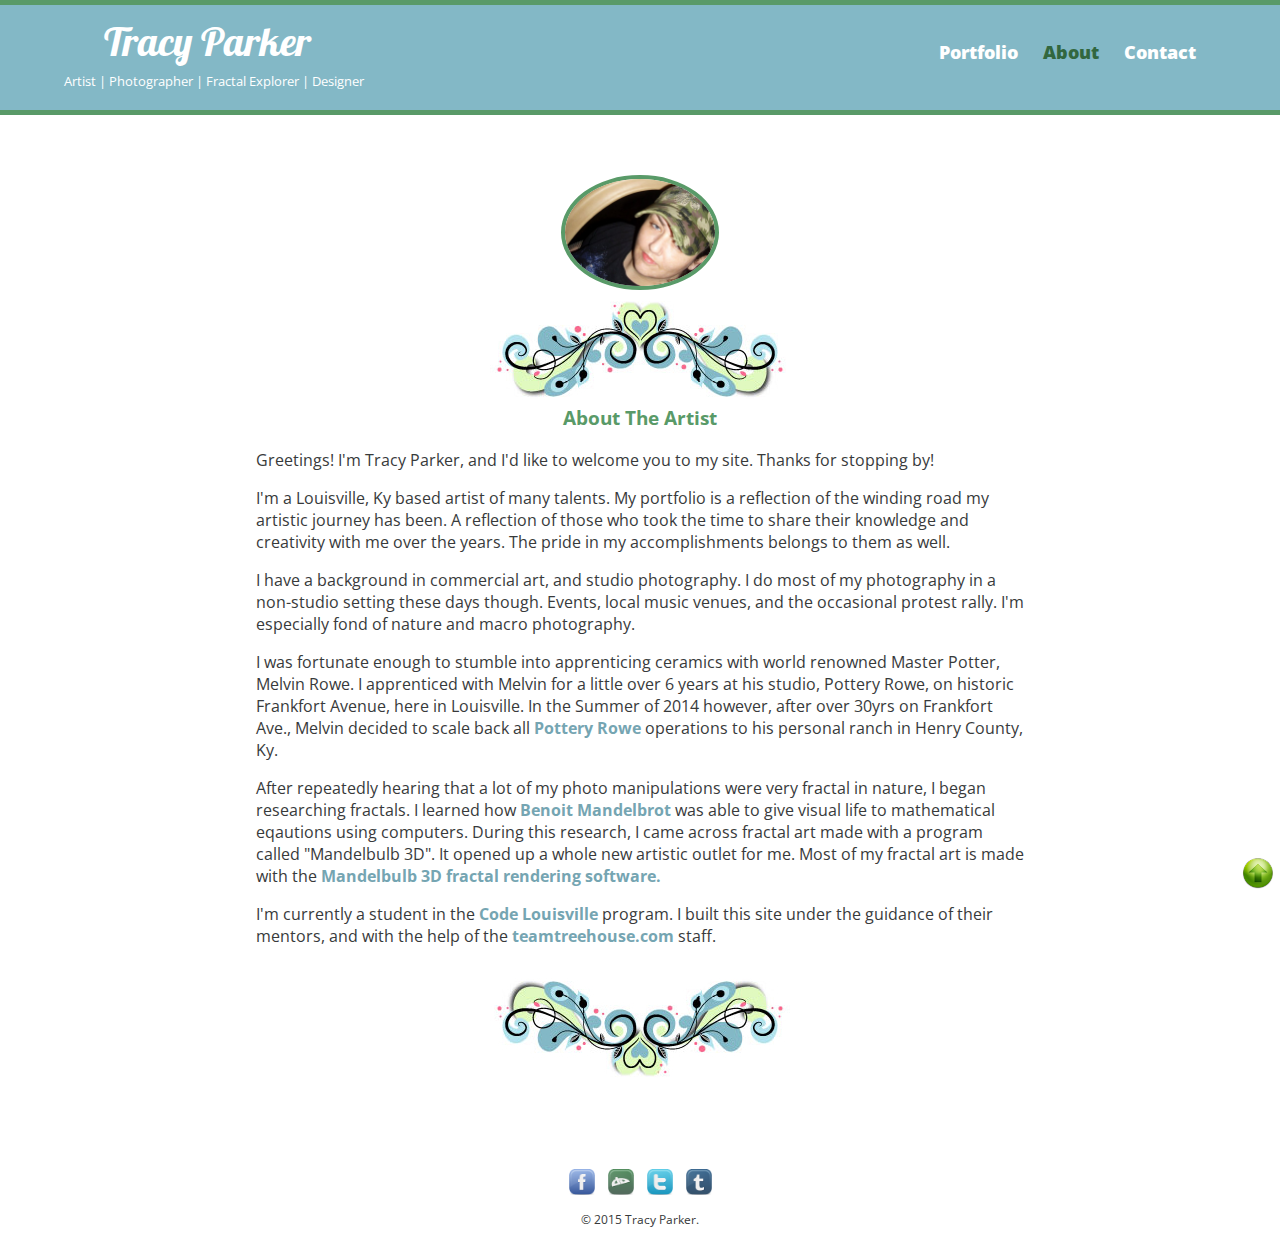
==== about.html @ 72c27d65 "Update about.html" ====
<!DOCTYPE html>
<html>
  <head>
    <meta charset="utf-8">
    <title>Tracy Parker | Artist | Photographer | Fractal Explorer | Designer</title>
    <link rel="stylesheet" href="CSS/normalize.css">
    <link href='http://fonts.googleapis.com/css?family=Lobster|Changa+One|Open+Sans:400,700,400italic,700italic,800' rel='stylesheet' type='text/css'>
    <link rel="stylesheet" href="CSS/main.css">
    <link rel="stylesheet" href="CSS/responsive.css">
    <meta name="viewport" content="width=device-width, initial-scale=1.0">
  </head>
  <body>
    <header>
      <a href="index.html" id="logo">
        <h1>Tracy Parker</h1>
        <h2>Artist | Photographer | Fractal Explorer | Designer</h2>
      </a>
      <nav>
        <ul>
          <li><a href="index.html">Portfolio</a></li>
          <li><a href="about.html" class="selected">About</a></li>
          <li><a href="contact.html">Contact</a></li>
        </ul>
      </nav>
    </header>
    
    <div id="wrapper">
      <section>
        
        <div class="content">

        
          <center>
           <img src="IMG/Me.jpg" class="profile-photo">
           <img src="IMG/heartscrollswirlybanner_1.jpg" class="scroll-work">
          </center> 
                  
          <center>
           <h3>About The Artist</h3>
          </center>
          <p>Greetings! I'm Tracy Parker, and I'd like to welcome you to my site. Thanks for stopping by!</p>
          <p>I'm a Louisville, Ky based artist of many talents. My portfolio is a reflection of the winding road my artistic journey has been. A reflection of those who took the time to share their knowledge and creativity with me over the years. The pride in my accomplishments belongs to them as well.</p> 
          <p>I have a background in commercial art, and studio photography. I do most of my photography in a non-studio setting these days though. Events, local music venues, and the occasional protest rally. I'm especially fond of nature and macro photography.</p>
          <p>I was fortunate enough to stumble into apprenticing ceramics with world renowned Master Potter, Melvin Rowe. I apprenticed with Melvin for a little over 6 years at his studio, Pottery Rowe, on historic Frankfort Avenue, here in Louisville. In the Summer of 2014 however, after over 30yrs on Frankfort Ave., Melvin decided to scale back all <a href="http://potteryrowe.com">Pottery Rowe</a> operations to his personal ranch in Henry County, Ky.</p>
          <p>After repeatedly hearing that a lot of my photo manipulations were very fractal in nature, I began researching fractals. I learned how <a href="http://en.wikipedia.org/wiki/Benoit_Mandelbrot">Benoit Mandelbrot</a> was able to give visual life to mathematical eqautions using computers. During this research, I came across fractal art made with a program called "Mandelbulb 3D". It opened up a whole new artistic outlet for me. Most of my fractal art is made with the <a href="http://mandelbulb.com/2014/mandelbulb-3d-mb3d-fractal-rendering-software/">Mandelbulb 3D fractal rendering software.</a></p>
          <p>I'm currently a student in the <a href="http://codelouisville.org">Code Louisville</a> program. I built this site under the guidance of their mentors, and with the help of the <a href="http://teamtreehouse.com">teamtreehouse.com</a> staff.</p>
      
        
          <center>
           <img src="IMG/heartscrollswirlybanner_2.jpg" class="scroll-work-bottom">
          </center> 
        </div>
        <a href="#" class="toTop"><img src="IMG/rb-back-to-top-32.png" alt="Back To Top"></a>
      </section>
      <footer>
        <a href="https://www.facebook.com/StrawberryBurns"><img src="IMG/facebook_32.png" alt="Facebook Logo" class="social-icon"></a>
        <a href="http://strawberryburns.deviantart.com/"><img src="IMG/deviantart_32.png" alt="Deviantart Logo" class="social-icon"></a>
        <a href="https://twitter.com/StrawberryBurns"><img src="IMG/twitter_32.png" alt="Twitter Logo" class="social-icon"></a>
        <a href="http://strawberryburns.tumblr.com/"><img src="IMG/tumblr_32.png" alt="Tumblr Logo" class="social-icon"></a>
        <p>&copy; 2015 Tracy Parker.</p>
      </footer>
    </div>
  </body> 
</html>
---- CSS/main.css ----
/*********************************************************
GENERAL
**********************************************************/

body{
  font-family: 'Open Sans', sans-serif;
}

#wrapper {
  max-width: 60%;
  margin: 0 auto;
  padding: 0 5%;
}



a {
  text-decoration: none;
}

img {
  max-width: 100%;
}

h3 {
  margin: 0 0 1em 0;
}



/*********************************************************
HEADING
**********************************************************/

header {
  float: left;
  margin: 0 0 30px 0;
  padding: 5px 0 0 0;
  width: 100%;
}

#logo {
  text-align: center;
  margin: 0;
}

h1 {
  padding-left: 7%;
  font-family: 'Lobster', cursive;
  margin: 15px 0;
  font-size: 1.5em;
  font-weight: normal;
  line-height: 0.8em;
}

h2 {
  font-size: 0.75em;
  margin: 5px 0 0;
  font-weight: normal;
}



/*********************************************************
NAVIGATION
**********************************************************/

nav {
  text-align: center;
  padding: 10px 0;
  margin: 20px 0 0;
}

nav ul {
  list-style: none;
  margin: 0 10px;
  padding: 0;
}

nav li {
  display: inline-block;
}

nav a {
  font-weight: 800;
  padding: 15px 10px;
}



/*********************************************************
FOOTER
**********************************************************/

footer {
  font-size: 0.75em;
  text-align: center;
  clear: both;
  padding-top: 50px;
  color: #ccc;
}


.social-icon {
  width: 26px;
  height: 26px;
  margin: 0 5px;
  padding-top: 20px;
}



/*********************************************************
PAGE: PORTFOLIO
**********************************************************/

#gallery {
  margin: 0;
  padding: 0;
  list-style: none;
}

#gallery li {
  float: left;
  width: 45%;
  margin: 2.5%;
  background-color: #fff;
  color: #aaafb3;
}

#gallery li a p {
  margin: 0;
  padding: 5%;
  font-size: 0.75em;
  color: #aaafb3;
}

.toTop {
  position: fixed;
  bottom: 0;
  right: 0;
  padding: .5%;
}



/*********************************************************
PAGE: ABOUT
**********************************************************/



.profile-photo {
  clear: both;
  display: block;
  max-width: 150px;
  margin: 0 auto 10px;
  border:4px solid #599a68;
  border-radius: 100%;
}

 
.scroll-work-bottom {
  padding: 2%;
}



/*********************************************************
PAGE: CONTACT
**********************************************************/


/**.contact-info {
  list-style: none;
  padding: 0;
  margin: 0;
  font-size: 0.9em;
}

.contact-info a {
  display: block;
  min-height: 20px;
  background-repeat: no-repeat;
  background-size: 20px 20px;
  padding: 0 0 0 30px;
  margin: 0 0 10px;
}

.contact-info li.phone a {
  background-image: url('../img/phone.png');
}

.contact-info li.mail a {
  background-image: url('../img/mail.png');
  float: center;
}

.contact-info li.twitter a {
  background-image: url('../img/twitter.png');
} **/

/*********************************************************
COLORS
**********************************************************/

/* site body */
body {
  background-color: #fff;
  color: #999;
}

/* blue-green header */
header {
  background: #83b8c6;
  border-color: #599a68;
}

/* nav background on mobile */
nav {
  background: #599a68;
}

/* logo text */
h1, h2 {
  color: #fff;
}

/* Paragraph Heading */
h3 {
  color:#599a68;
}

/* Paragraph text */
#wrapper p {
  color: #383a3b;
}

/* links */
a {
  color: #75a5b2;
  font-weight: bold;
}

a:hover {
  color: #b46aa3;
}

/* nav link */
nav a, nav a:visited {
  color: #fff;
}

/* selected nav link */
nav a.selected, nav a:hover {
  color: #32673f;
}
---- CSS/responsive.css ----
@media screen and (min-width: 480px) {
  
  /*********************************************************
  TWO COLUMN LAYOUT
  **********************************************************/
 
  #primary {
    width: 50%;
    float: left;
  }
  
  #secondary {
    width: 40%;
    float: right;
  }


  
  /*******************************************************
  PAGE: PORTFOLIO
  **********************************************************/

  #gallery li {
    width: 28.3333%;
  }
  
  #gallery li:nth-child(4n) {
    clear: left;
  }

 
}  
  /*******************************************************
  PAGE: ABOUT
  **********************************************************/
  

 



@media screen and (min-width: 660px) {
  
  /*******************************************************
  HEADER
  **********************************************************/
  
  nav {
    background: none;
    float: right;
    font-size: 1.125em;
    margin-right: 5%;
    text-align: right;
    width: 45%;
  }
  
  #logo {
    float: left;
    margin-left: 5%;
    text-align: left;
    width: 45%
  }
  
  h1 {
    font-size: 2.5em;

  }
  
  h2 {
    font-size: 0.825em;
    margin-bottom: 20px;
  }
  
  header {
    
    border-top: 5px solid #599a68;
    border-bottom: 5px solid #599a68;
    margin-bottom: 60px;
  }

}
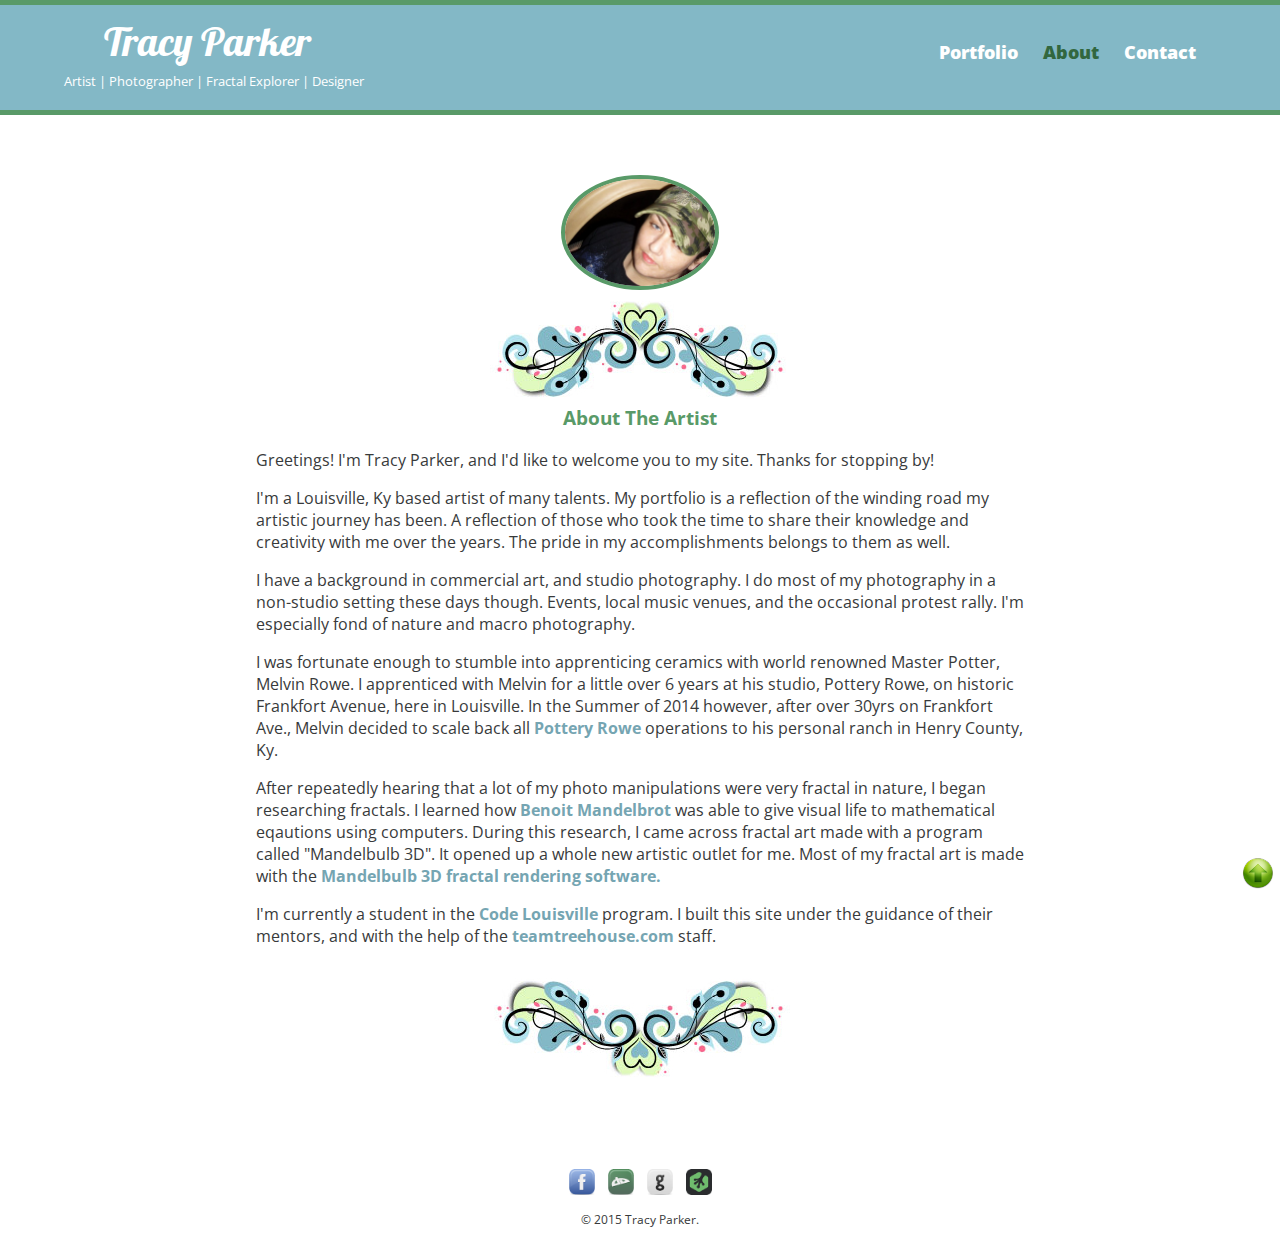
==== commit e496e420: "media buttons" ====
--- a/about.html
+++ b/about.html
@@ -55,8 +55,8 @@
       <footer>
         <a href="https://www.facebook.com/StrawberryBurns"><img src="IMG/facebook_32.png" alt="Facebook Logo" class="social-icon"></a>
         <a href="http://strawberryburns.deviantart.com/"><img src="IMG/deviantart_32.png" alt="Deviantart Logo" class="social-icon"></a>
-        <a href="https://twitter.com/StrawberryBurns"><img src="IMG/twitter_32.png" alt="Twitter Logo" class="social-icon"></a>
-        <a href="http://strawberryburns.tumblr.com/"><img src="IMG/tumblr_32.png" alt="Tumblr Logo" class="social-icon"></a>
+        <a href="https://github.com/tracyparker"><img src="IMG/github_32.png" alt="GitHub Logo" class="social-icon"></a>
+        <a href="http://teamtreehouse.com/susanparker"><img src="IMG/Treehouse-32.png" alt="Treehouse Logo" class="social-icon"></a>
         <p>&copy; 2015 Tracy Parker.</p>
       </footer>
     </div>
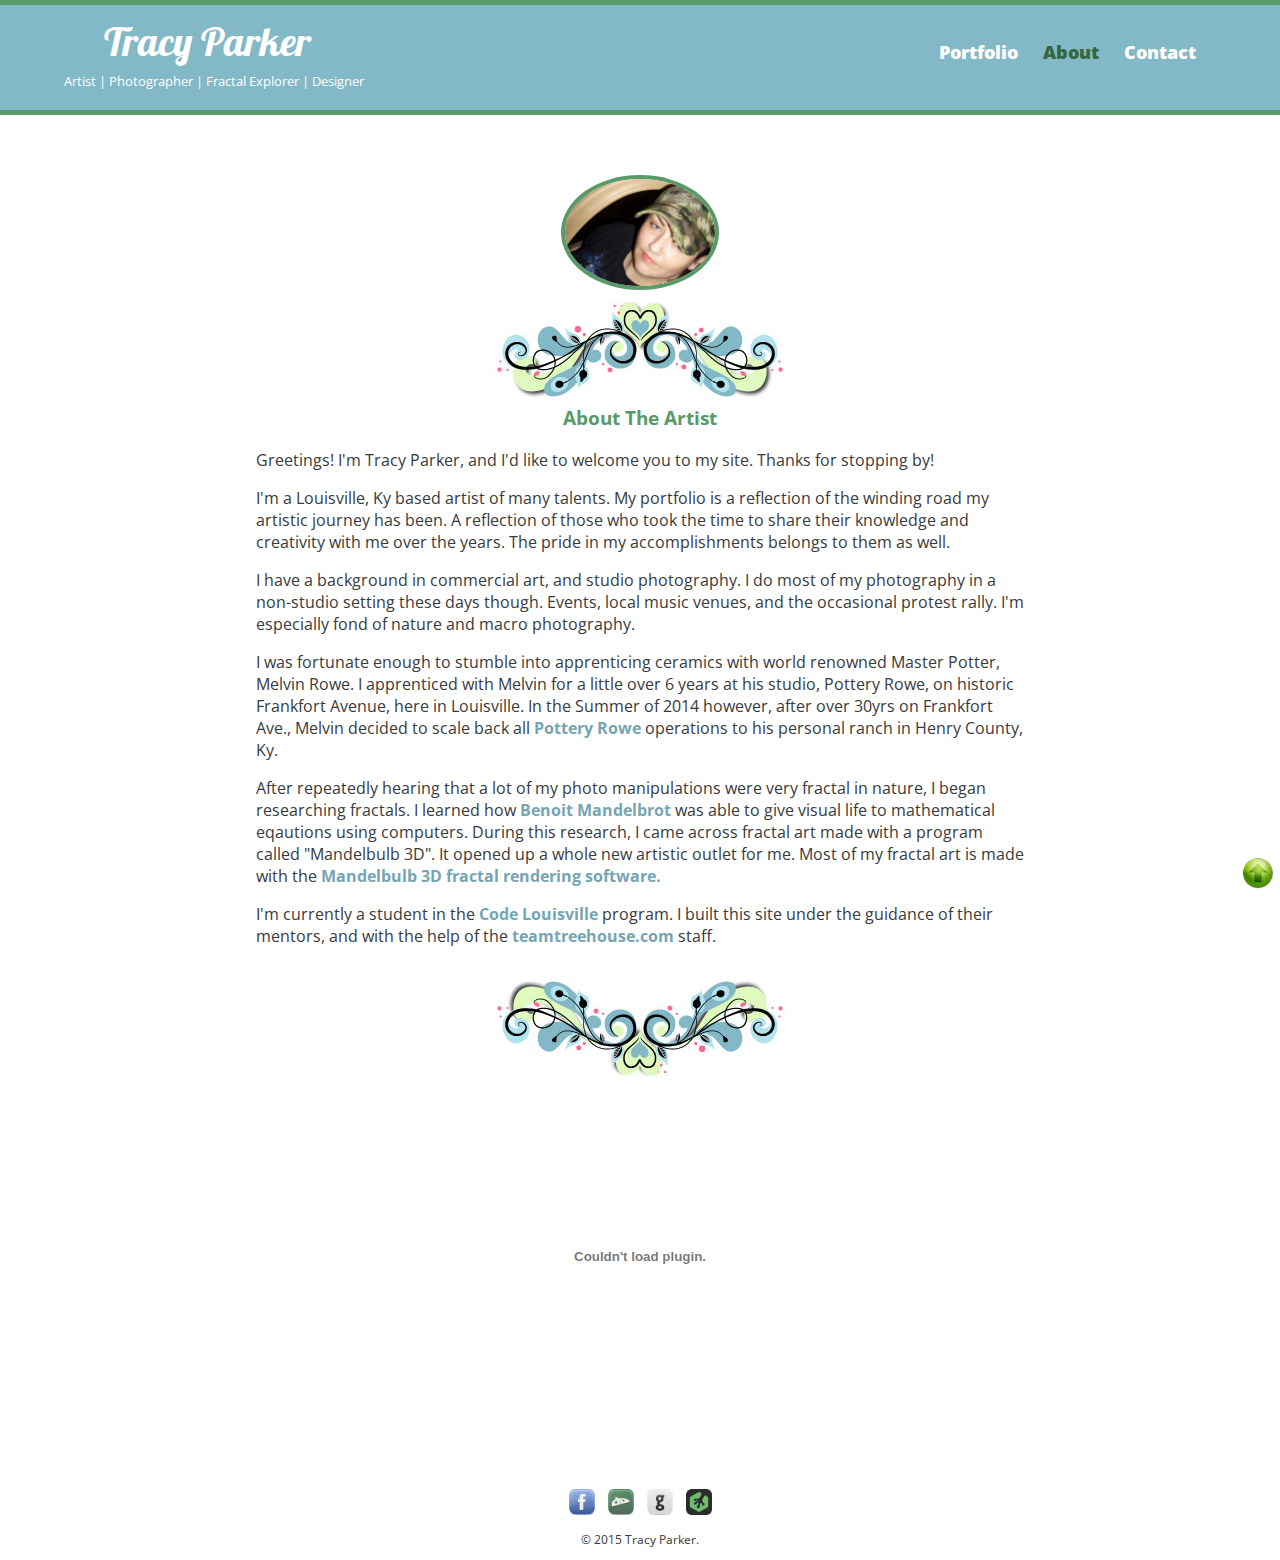
==== commit db093abc: "video" ====
--- a/about.html
+++ b/about.html
@@ -48,6 +48,9 @@
         
           <center>
            <img src="IMG/heartscrollswirlybanner_2.jpg" class="scroll-work-bottom">
+          </center>
+          <center>
+            <object width="420" height="315"><param name="movie" value="http://www.youtube.com/v/YU5tonVT-RU?version=3&amp;hl=en_US"></param><param name="allowFullScreen" value="true"></param><param name="allowscriptaccess" value="always"></param><embed src="http://www.youtube.com/v/YU5tonVT-RU?version=3&amp;hl=en_US" type="application/x-shockwave-flash" width="420" height="315" allowscriptaccess="always" allowfullscreen="true" class='video'></embed></object>
           </center> 
         </div>
         <a href="#" class="toTop"><img src="IMG/rb-back-to-top-32.png" alt="Back To Top"></a>
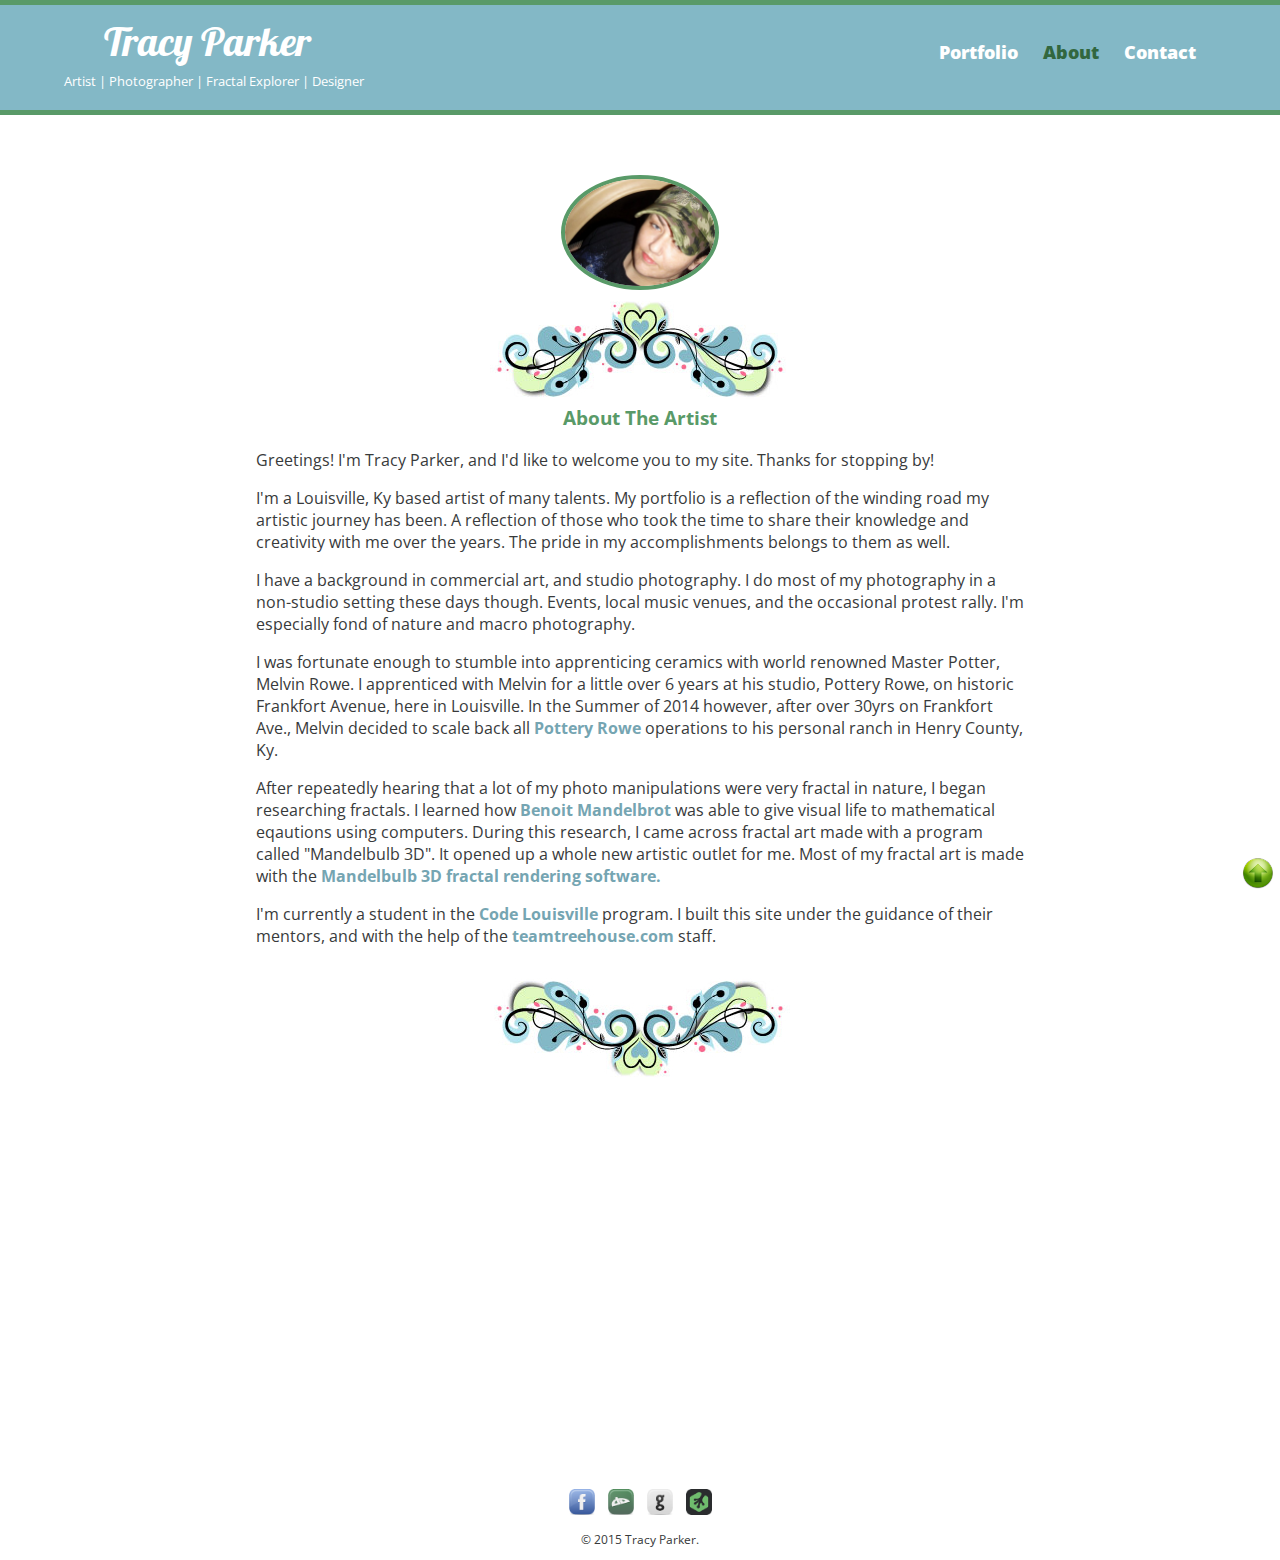
==== commit 66eee6e6: "video" ====
--- a/about.html
+++ b/about.html
@@ -50,7 +50,7 @@
            <img src="IMG/heartscrollswirlybanner_2.jpg" class="scroll-work-bottom">
           </center>
           <center>
-            <object width="420" height="315"><param name="movie" value="http://www.youtube.com/v/YU5tonVT-RU?version=3&amp;hl=en_US"></param><param name="allowFullScreen" value="true"></param><param name="allowscriptaccess" value="always"></param><embed src="http://www.youtube.com/v/YU5tonVT-RU?version=3&amp;hl=en_US" type="application/x-shockwave-flash" width="420" height="315" allowscriptaccess="always" allowfullscreen="true" class='video'></embed></object>
+            <iframe width="560" height="315" src="https://www.youtube.com/embed/Lk6QU94xAb8" frameborder="0" allowfullscreen class="video"></iframe>
           </center> 
         </div>
         <a href="#" class="toTop"><img src="IMG/rb-back-to-top-32.png" alt="Back To Top"></a>
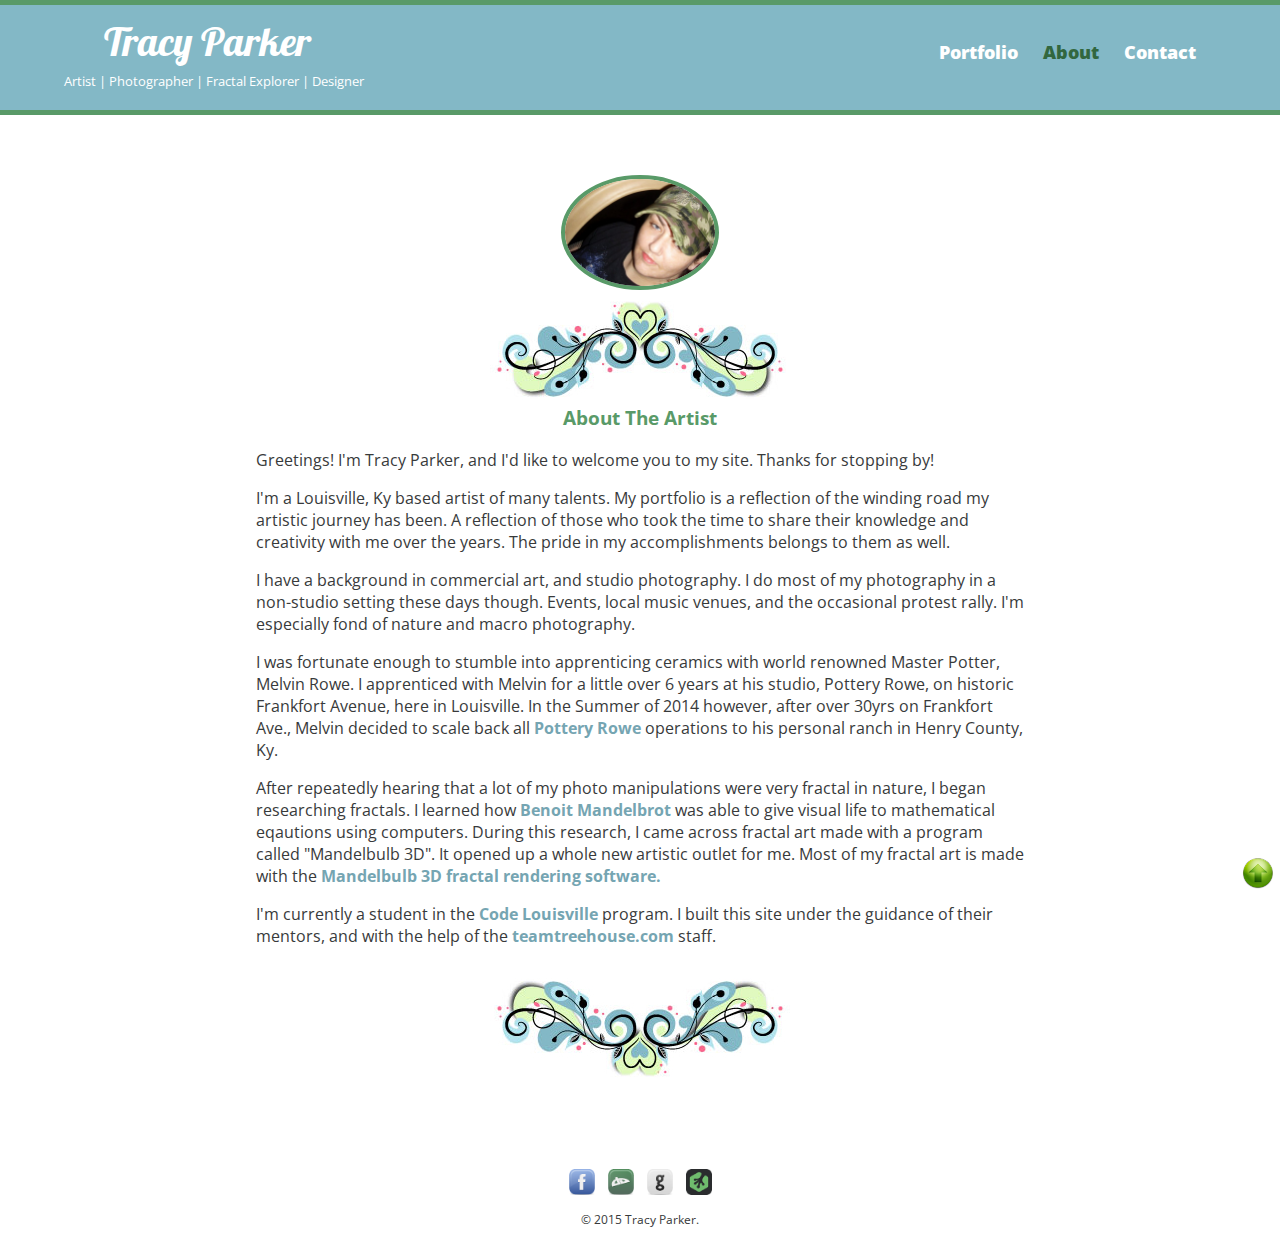
==== commit ab86970e: "Update about.html" ====
--- a/about.html
+++ b/about.html
@@ -49,9 +49,7 @@
           <center>
            <img src="IMG/heartscrollswirlybanner_2.jpg" class="scroll-work-bottom">
           </center>
-          <center>
-            <iframe width="560" height="315" src="https://www.youtube.com/embed/Lk6QU94xAb8" frameborder="0" allowfullscreen class="video"></iframe>
-          </center> 
+          
         </div>
         <a href="#" class="toTop"><img src="IMG/rb-back-to-top-32.png" alt="Back To Top"></a>
       </section>
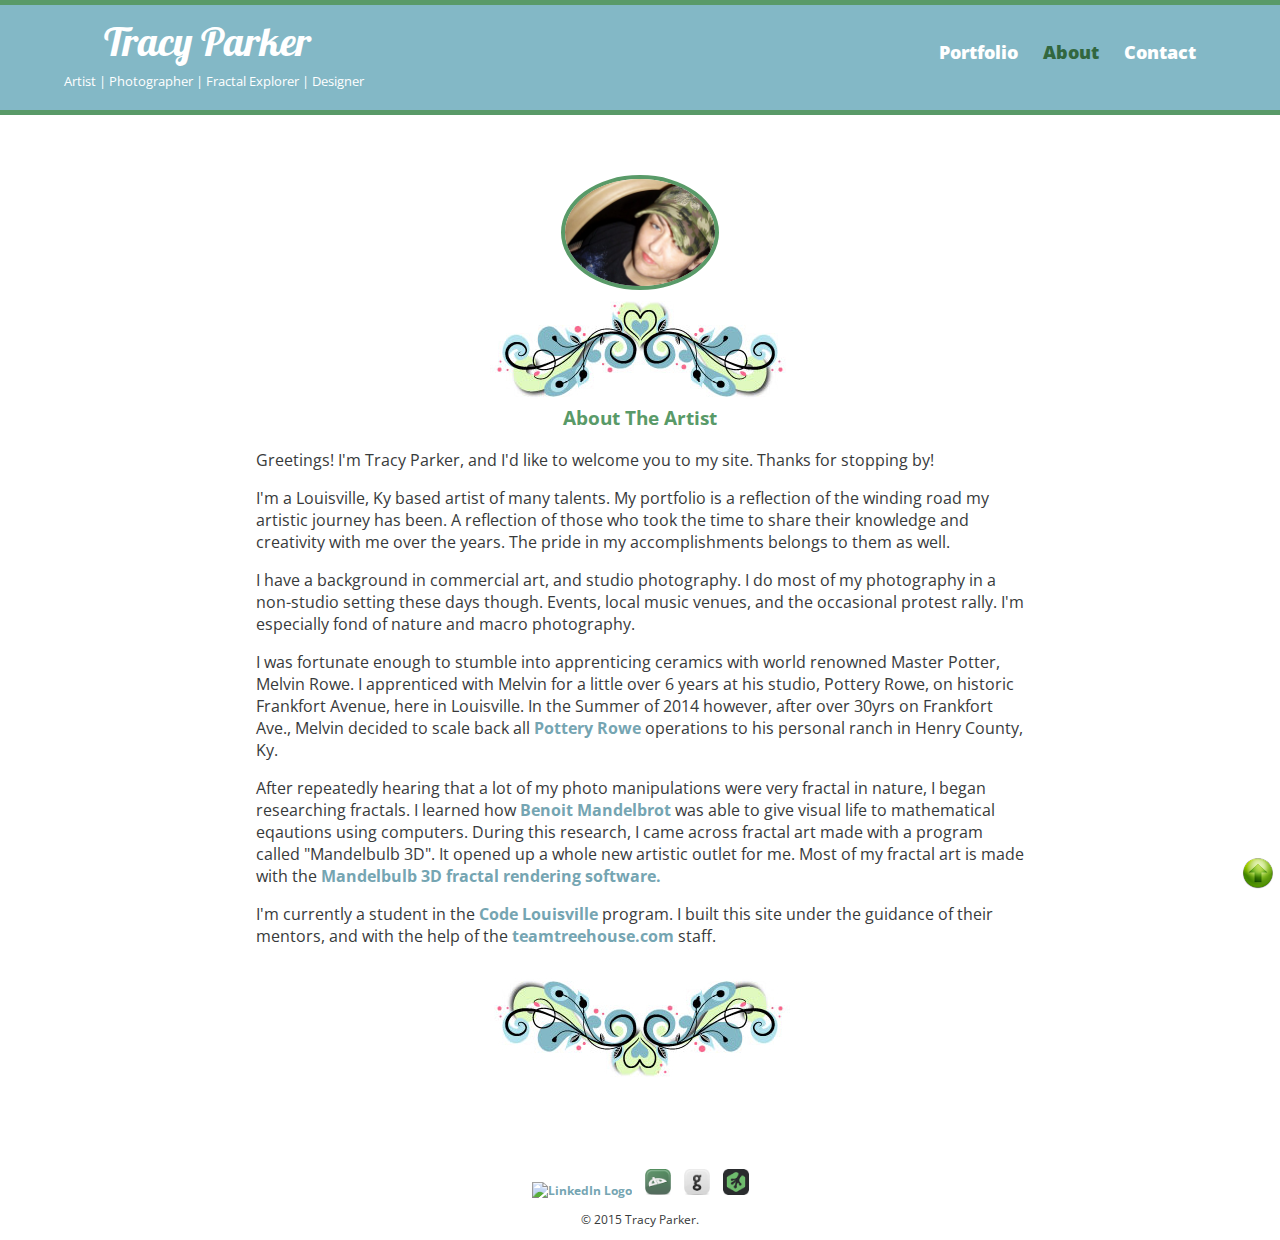
==== commit 653812ee: "Delete FB button, add LinkedIn" ====
--- a/about.html
+++ b/about.html
@@ -54,7 +54,7 @@
         <a href="#" class="toTop"><img src="IMG/rb-back-to-top-32.png" alt="Back To Top"></a>
       </section>
       <footer>
-        <a href="https://www.facebook.com/StrawberryBurns"><img src="IMG/facebook_32.png" alt="Facebook Logo" class="social-icon"></a>
+        <a href="https://www.linkedin.com/in/stpwebdev"><img src="img/linkedin_32.png" alt="LinkedIn Logo" class="social-icon"></a>
         <a href="http://strawberryburns.deviantart.com/"><img src="IMG/deviantart_32.png" alt="Deviantart Logo" class="social-icon"></a>
         <a href="https://github.com/tracyparker"><img src="IMG/github_32.png" alt="GitHub Logo" class="social-icon"></a>
         <a href="http://teamtreehouse.com/susanparker"><img src="IMG/Treehouse-32.png" alt="Treehouse Logo" class="social-icon"></a>
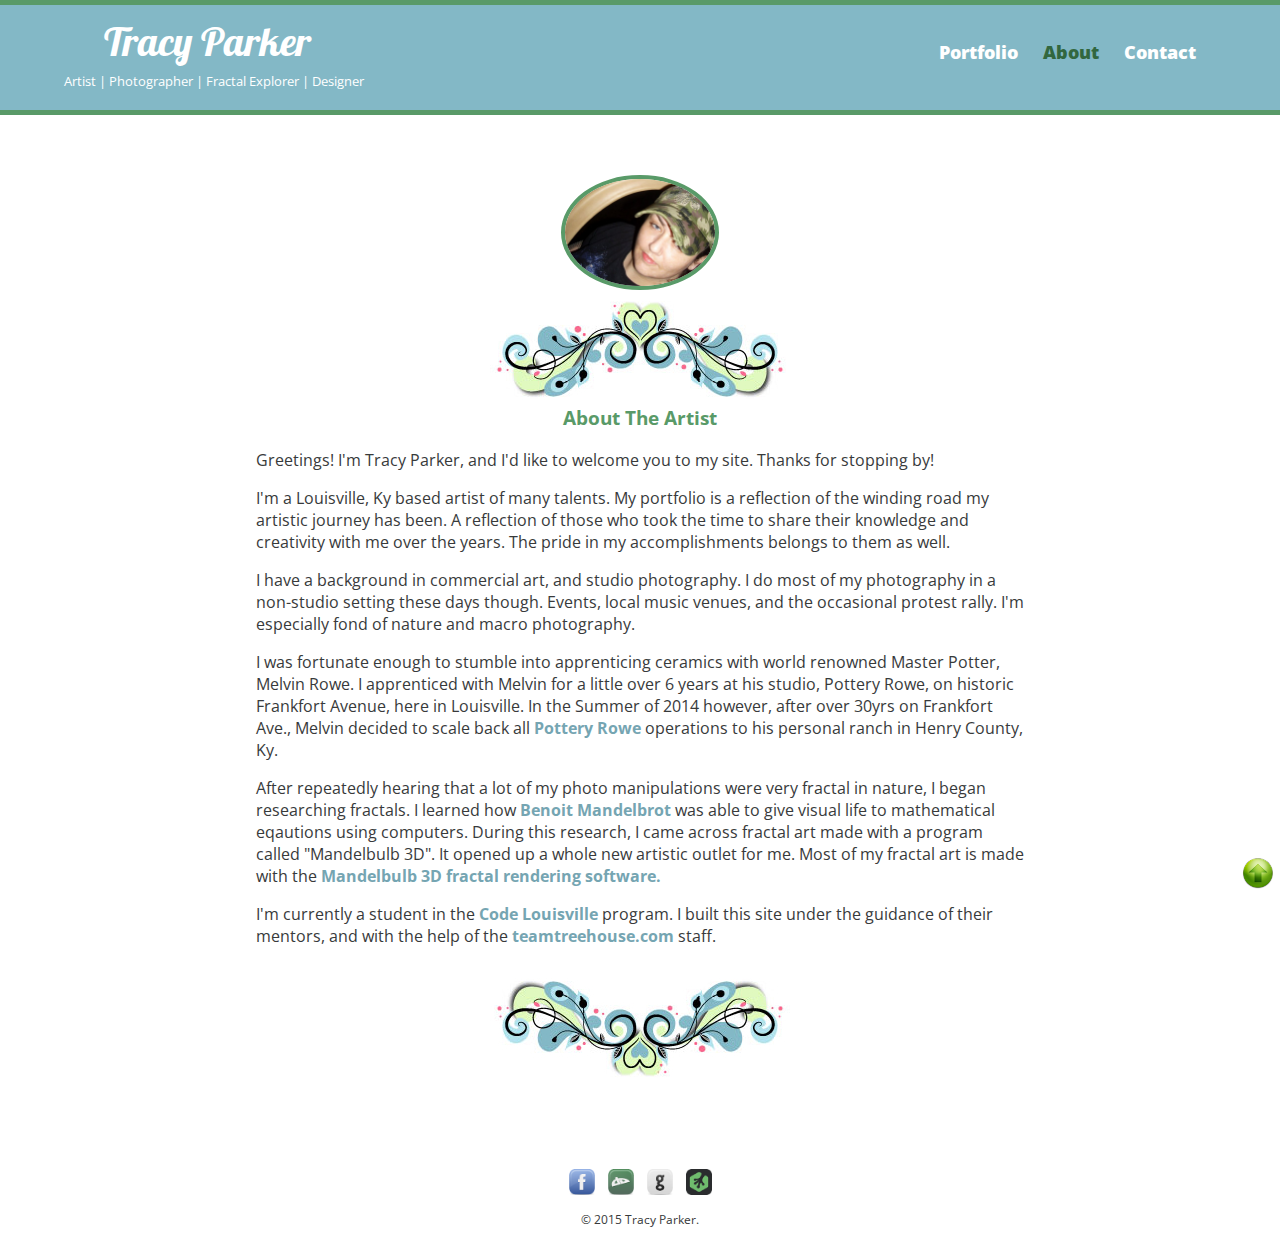
==== commit 6d0f33eb: "video delete" ====
--- a/about.html
+++ b/about.html
@@ -45,7 +45,6 @@
           <p>After repeatedly hearing that a lot of my photo manipulations were very fractal in nature, I began researching fractals. I learned how <a href="http://en.wikipedia.org/wiki/Benoit_Mandelbrot">Benoit Mandelbrot</a> was able to give visual life to mathematical eqautions using computers. During this research, I came across fractal art made with a program called "Mandelbulb 3D". It opened up a whole new artistic outlet for me. Most of my fractal art is made with the <a href="http://mandelbulb.com/2014/mandelbulb-3d-mb3d-fractal-rendering-software/">Mandelbulb 3D fractal rendering software.</a></p>
           <p>I'm currently a student in the <a href="http://codelouisville.org">Code Louisville</a> program. I built this site under the guidance of their mentors, and with the help of the <a href="http://teamtreehouse.com">teamtreehouse.com</a> staff.</p>
       
-        
           <center>
            <img src="IMG/heartscrollswirlybanner_2.jpg" class="scroll-work-bottom">
           </center>
@@ -54,7 +53,7 @@
         <a href="#" class="toTop"><img src="IMG/rb-back-to-top-32.png" alt="Back To Top"></a>
       </section>
       <footer>
-        <a href="https://www.linkedin.com/in/stpwebdev"><img src="img/linkedin_32.png" alt="LinkedIn Logo" class="social-icon"></a>
+        <a href="https://www.facebook.com/StrawberryBurns"><img src="IMG/facebook_32.png" alt="Facebook Logo" class="social-icon"></a>
         <a href="http://strawberryburns.deviantart.com/"><img src="IMG/deviantart_32.png" alt="Deviantart Logo" class="social-icon"></a>
         <a href="https://github.com/tracyparker"><img src="IMG/github_32.png" alt="GitHub Logo" class="social-icon"></a>
         <a href="http://teamtreehouse.com/susanparker"><img src="IMG/Treehouse-32.png" alt="Treehouse Logo" class="social-icon"></a>
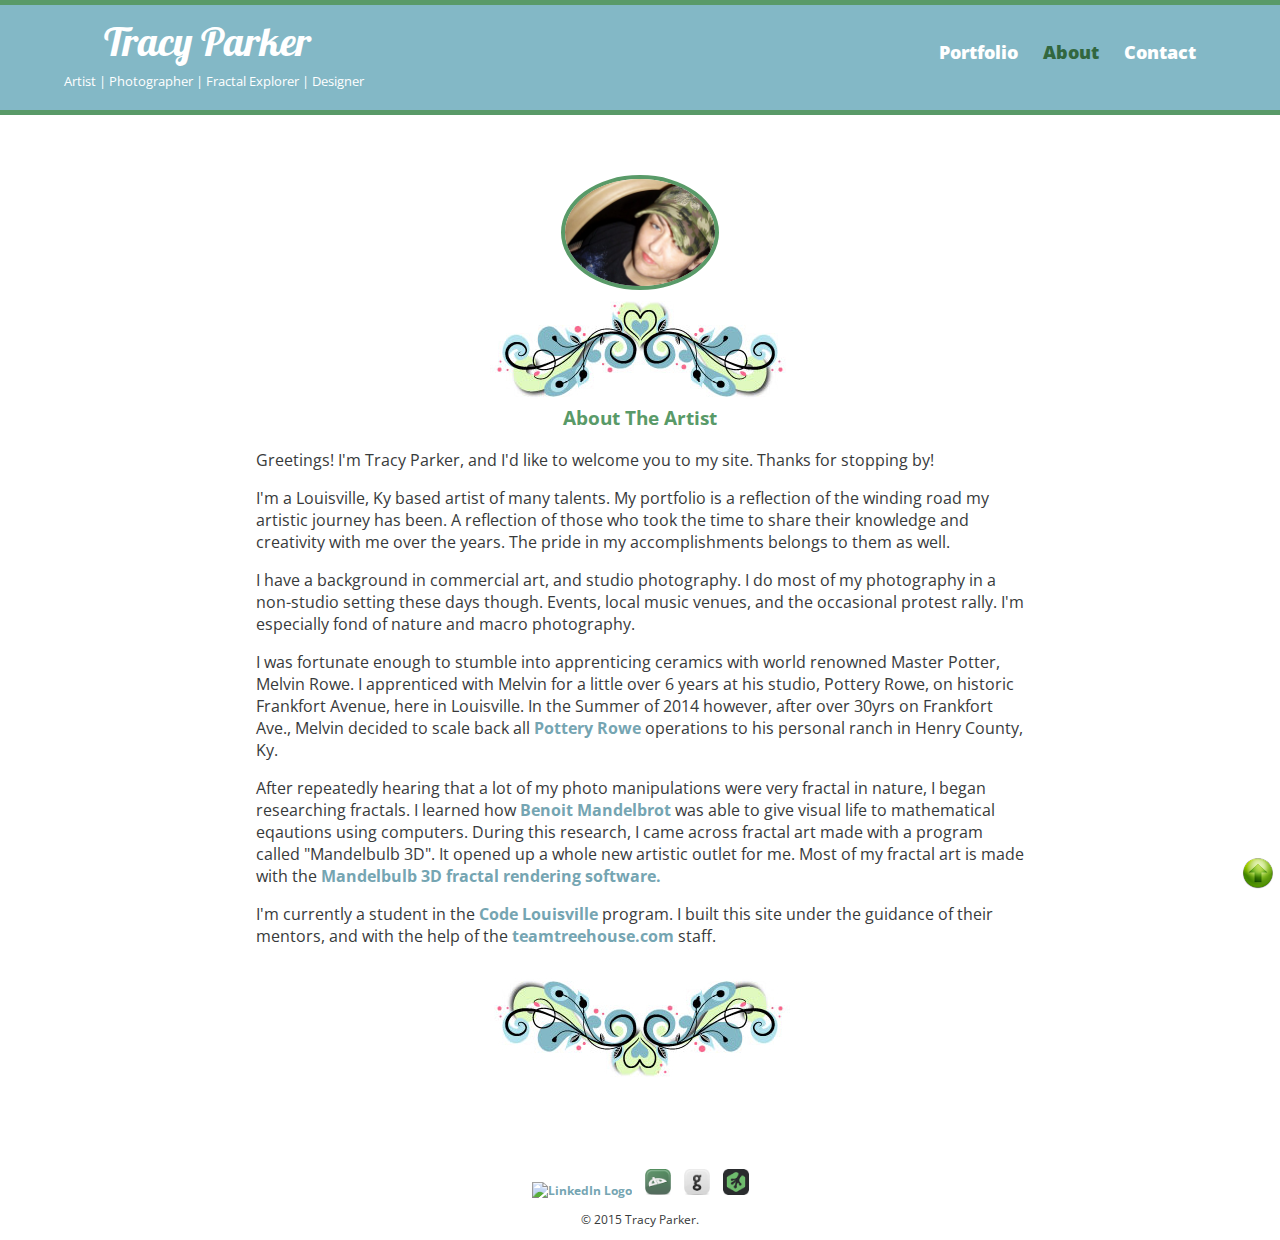
==== commit 760d05e7: "Merge remote-tracking branch 'origin/gh-pages' into gh-pages" ====
--- a/about.html
+++ b/about.html
@@ -53,7 +53,7 @@
         <a href="#" class="toTop"><img src="IMG/rb-back-to-top-32.png" alt="Back To Top"></a>
       </section>
       <footer>
-        <a href="https://www.facebook.com/StrawberryBurns"><img src="IMG/facebook_32.png" alt="Facebook Logo" class="social-icon"></a>
+        <a href="https://www.linkedin.com/in/stpwebdev"><img src="img/linkedin_32.png" alt="LinkedIn Logo" class="social-icon"></a>
         <a href="http://strawberryburns.deviantart.com/"><img src="IMG/deviantart_32.png" alt="Deviantart Logo" class="social-icon"></a>
         <a href="https://github.com/tracyparker"><img src="IMG/github_32.png" alt="GitHub Logo" class="social-icon"></a>
         <a href="http://teamtreehouse.com/susanparker"><img src="IMG/Treehouse-32.png" alt="Treehouse Logo" class="social-icon"></a>
